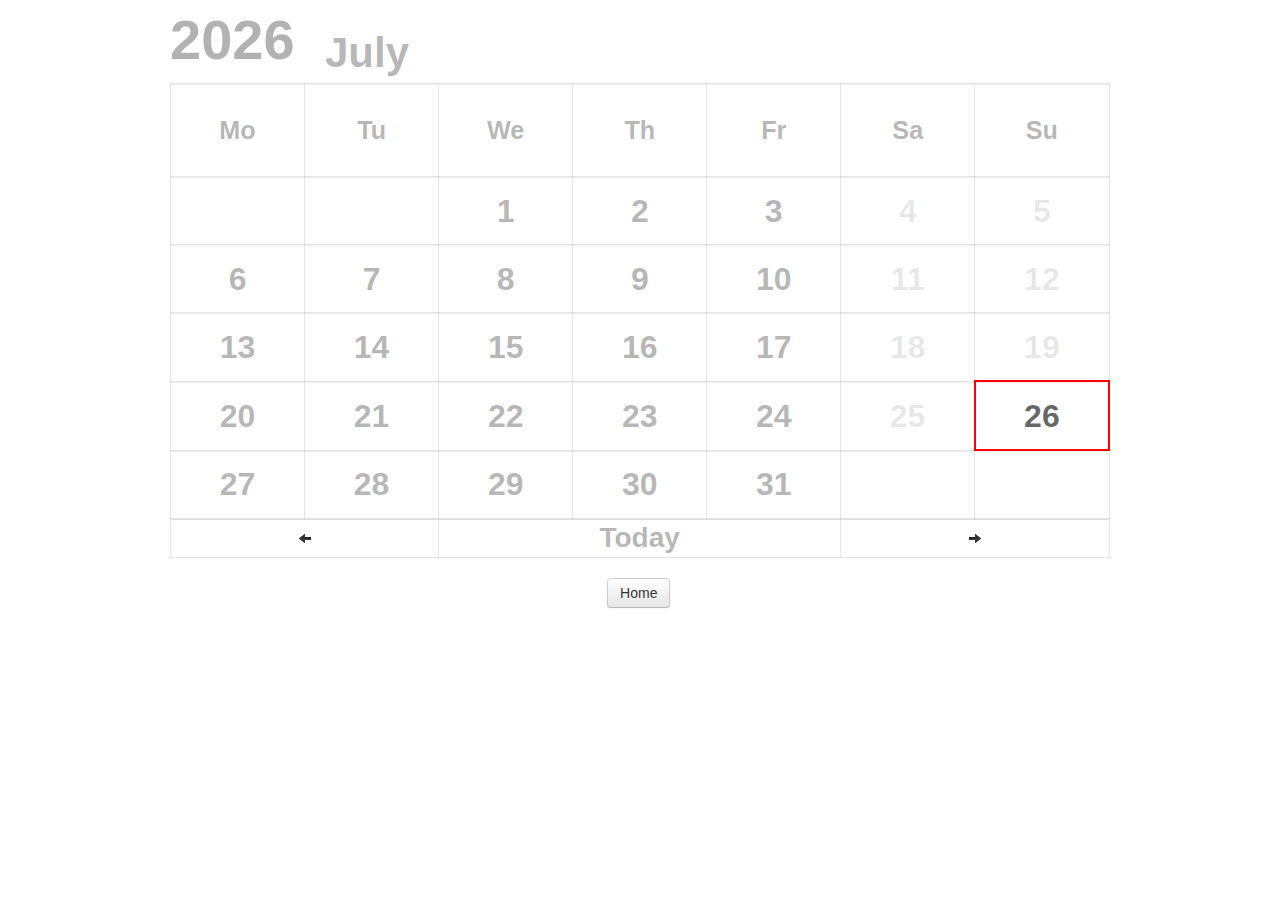
==== cal.html @ db32001a "Did a bunch of stuff. I'm only using vcs to make this easy to acccess" ====
<!DOCTYPE html>
<html>
  <head>
    <title>Smart Refrigerator Prototype</title>
    <!-- Bootstrap -->
    <link href="css/bootstrap.min.css" rel="stylesheet" media="screen">
    <link href="css/bootstrap.calendar.css" rel="stylesheet" media="screen"> 
    <link href="css/prototype.css" rel="stylesheet" media="screen"> 
    <script type="text/javascript" src="http://code.jquery.com/jquery-1.7.2.min.js" ></script>
    <script type="text/javascript" src="js/bootstrap.js" ></script>
    <script type="text/javascript" src="js/bootstrap.calendar.js" ></script>

    <style>
      body {
        padding-top: 20px; /* 60px to make the container go all the way to the bottom of the topbar */
      }
    </style>

    <script type="text/javascript">
        $(document).ready(function(){

          var evnts = function(){
              return {
                      "event":
                          [
                               {"date":"2012-01-25","title":"1"}
                              ,{"date":"2012-02-01","title":"2"}
                              ,{"date":"2012-03-22","title":"34"}
                              ,{"date":"2012-04-03","title":"123"}
                              ,{"date":"2012-05-04","title":"223"}
                              ,{"date":"2012-06-28","title":"4"}
                              ,{"date":"2012-07-28","title":"5"}
                              ,{"date":"2012-08-16","title":"14"}
                              ,{"date":"2012-09-21","title":"10"}
                              ,{"date":"2012-10-21","title":"10"}
                              ,{"date":"2012-11-21","title":"10"}
                              ,{"date":"2012-12-21","title":"10"}
			      ,{"date":"2012-05-03","title":"1500"}
			      ,{"date":"2012-05-04","title":"1501"}
                          ]
                      }
          };

         $('#calendar').Calendar({ 'events': evnts, 'weekStart': 1 })
         .on('changeDay', function(event){ alert(event.day.valueOf()); })
         .on('onEvent', function(event){ alert(event.day.valueOf()); })
         .on('onNext', function(event){ alert("Next"); })
         .on('onPrev', function(event){ alert("Prev"); })
         .on('onCurrent', function(event){ alert("Current"); });
      });
    </script>
  </head>
  <body>
    <div class="container">
      <div class="row">
        <div class="span12" id="calendar"></div>
      </div>
      <!-- Back Button -->
      <br>
      <button class="btn back-button"> Home </button>
    </div> <!-- /container -->

  </body>
</html>
---- css/prototype.css ----
.home-buttons { 
  padding-top:15%;
}

.back-button {
  margin-left:46.5%;
}
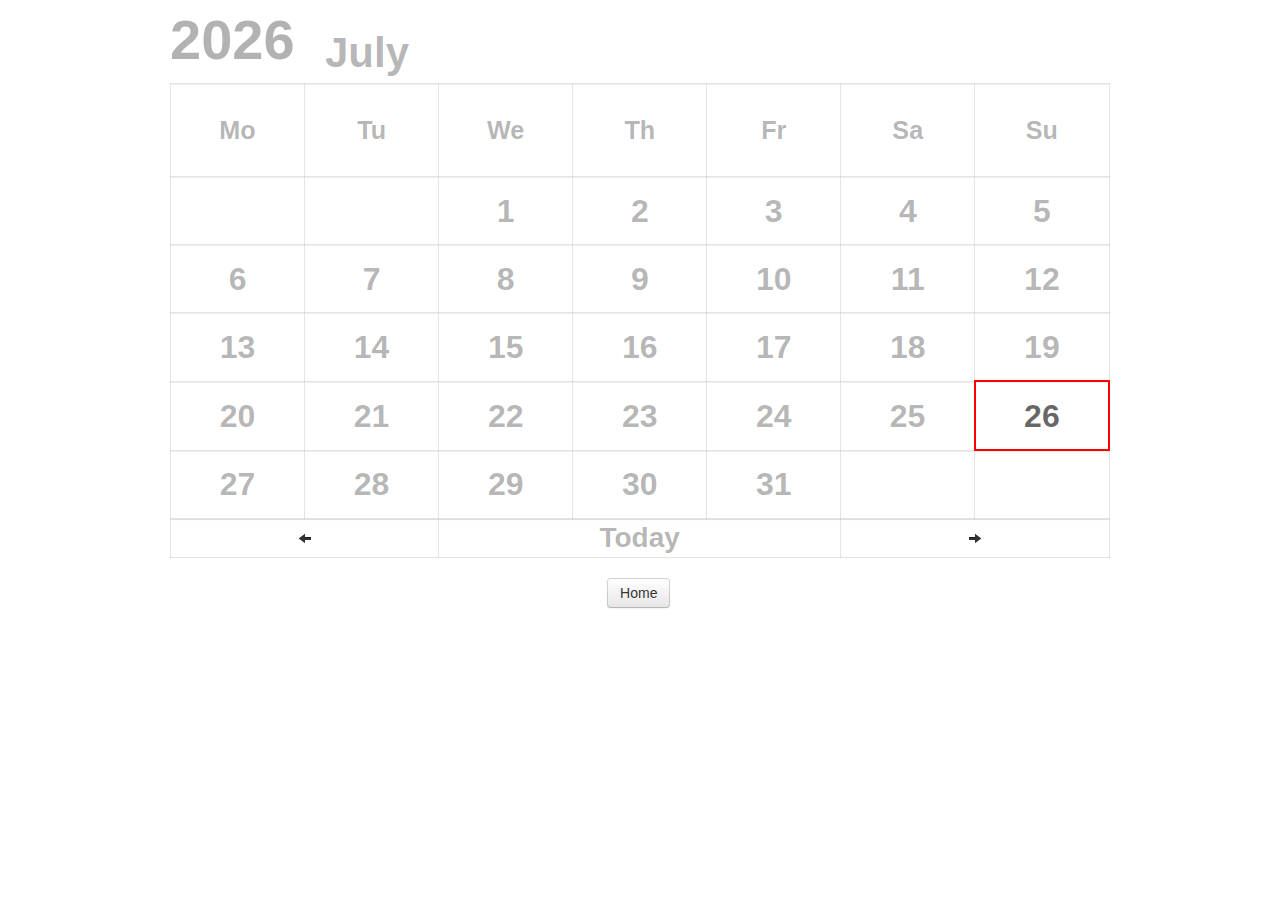
==== commit 50c34326: "Changed the calendar so it won't grey out weekends." ====
--- a/cal.html
+++ b/cal.html
@@ -17,38 +17,18 @@
     </style>
 
     <script type="text/javascript">
-        $(document).ready(function(){
+      $(document).ready(function(){
 
           var evnts = function(){
-              return {
-                      "event":
-                          [
-                               {"date":"2012-01-25","title":"1"}
-                              ,{"date":"2012-02-01","title":"2"}
-                              ,{"date":"2012-03-22","title":"34"}
-                              ,{"date":"2012-04-03","title":"123"}
-                              ,{"date":"2012-05-04","title":"223"}
-                              ,{"date":"2012-06-28","title":"4"}
-                              ,{"date":"2012-07-28","title":"5"}
-                              ,{"date":"2012-08-16","title":"14"}
-                              ,{"date":"2012-09-21","title":"10"}
-                              ,{"date":"2012-10-21","title":"10"}
-                              ,{"date":"2012-11-21","title":"10"}
-                              ,{"date":"2012-12-21","title":"10"}
-			      ,{"date":"2012-05-03","title":"1500"}
-			      ,{"date":"2012-05-04","title":"1501"}
-                          ]
-                      }
+            return {
+              "event": []
+            }
           };
 
-         $('#calendar').Calendar({ 'events': evnts, 'weekStart': 1 })
-         .on('changeDay', function(event){ alert(event.day.valueOf()); })
-         .on('onEvent', function(event){ alert(event.day.valueOf()); })
-         .on('onNext', function(event){ alert("Next"); })
-         .on('onPrev', function(event){ alert("Prev"); })
-         .on('onCurrent', function(event){ alert("Current"); });
+          $('#calendar').Calendar({ 'events': evnts, 'weekStart': 1 })
+            .on('changeDay', function(event){ $('#expiresModal').modal(); })
       });
-    </script>
+</script>
   </head>
   <body>
     <div class="container">
@@ -57,9 +37,25 @@
       </div>
       <!-- Back Button -->
       <br>
-      <button class="btn back-button"> Home </button>
+      <form action ="index.html">
+        <button class="btn back-button"> Home </button>
+      </form>
     </div> <!-- /container -->
 
+      <!-- Expries Modal -->
+      <div id="expiresModal" class="modal hide fade" tabindex="-1" role="dialog" aria-labelledby="myModalLabel" aria-hidden="true">
+        <div class="modal-header">
+          <button type="button" class="close" data-dismiss="modal" aria-hidden="true">x</button>
+          <h3 id="myModalLabel"> Food Status</h3>
+        </div>
+        <div class="modal-body">
+          Eggs expire today.<br>
+          Salsa expired 2 weeks ago.
+        </div>
+        <div class="modal-footer">
+          <button class="btn" data-dismiss="modal" aria-hidden="true">Close</button>
+        </div>
+      </div>
   </body>
 </html>
 
--- a/css/prototype.css
+++ b/css/prototype.css
@@ -5,3 +5,7 @@
 .back-button {
   margin-left:46.5%;
 }
+
+.input-append button.add-on {
+    height: inherit !important;
+}
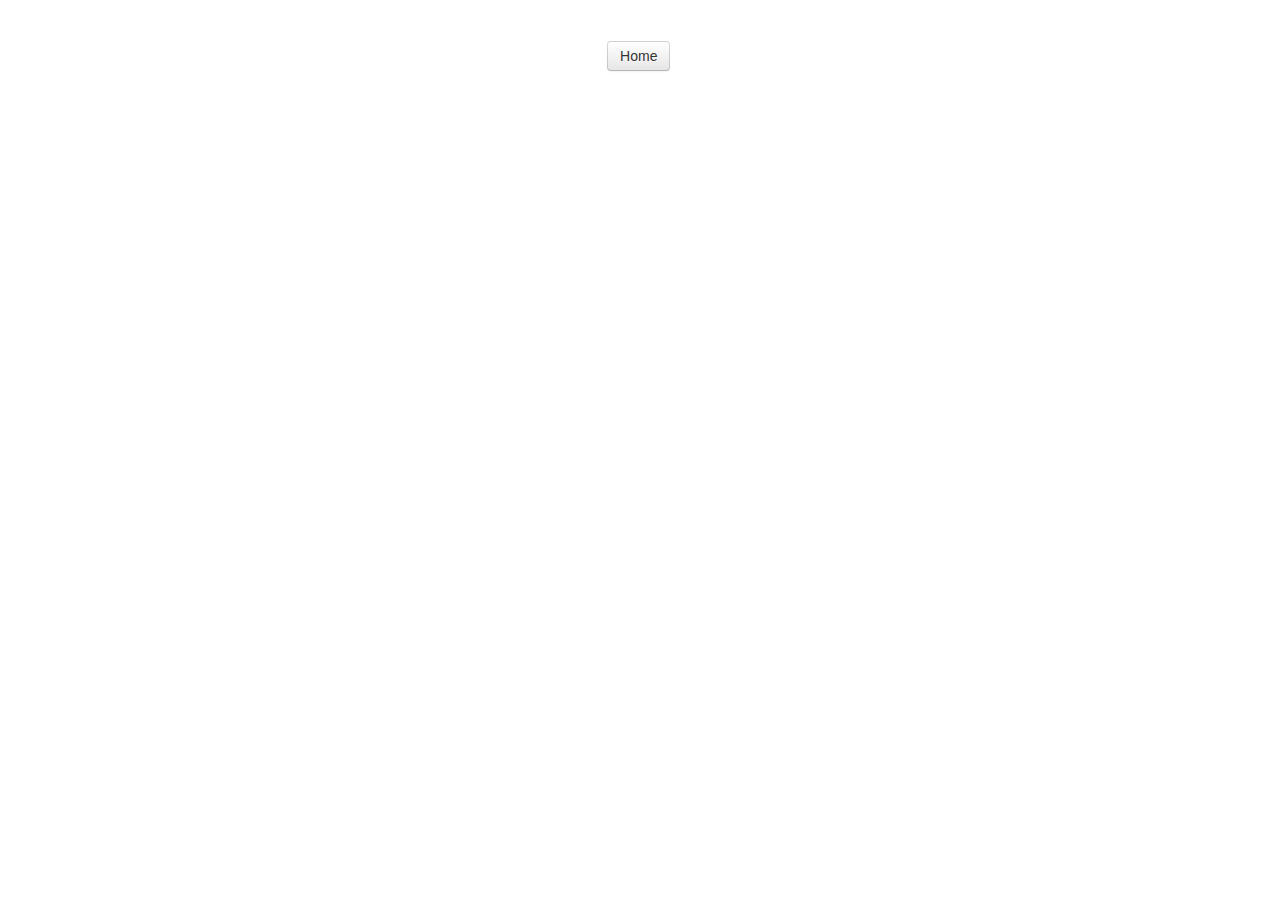
==== commit 9665b40a: "Calendar should work" ====
--- a/cal.html
+++ b/cal.html
@@ -9,6 +9,7 @@
     <script type="text/javascript" src="http://code.jquery.com/jquery-1.7.2.min.js" ></script>
     <script type="text/javascript" src="js/bootstrap.js" ></script>
     <script type="text/javascript" src="js/bootstrap.calendar.js" ></script>
+    <script type="text/javascript" src="js/prototype.js" ></script>
 
     <style>
       body {
@@ -16,17 +17,55 @@
       }
     </style>
 
+    <!-- this does a bunch of stuff and i should put it in a different file. -->
     <script type="text/javascript">
       $(document).ready(function(){
+          var item_list = [];
+          dbGetItems(function(items) {
+            $.each(items, function(i, item){
+              item_list.push(item);  
+              });
+            doCal();
+            $.each(items, function(i, item){
+              day = item.expires.split('-')[1];
+              month = item.expires.split('-')[0];
+              year = item.expires.split('-')[2];
+              $('td[day=' + parseInt(day)+'][month=' + parseInt(month) + '][year=' + year + ']').addClass('cal-event');
+              });
+            });
 
+          function doCal(){
           var evnts = function(){
-            return {
-              "event": []
-            }
+          return {
+          "event": [
+          ]
+          }
           };
 
-          $('#calendar').Calendar({ 'events': evnts, 'weekStart': 1 })
-            .on('changeDay', function(event){ $('#expiresModal').modal(); })
+          $('#calendar').Calendar({ 'events': evnts, 'weekStart': 1 }).on('changeDay', function(event){
+            var dayStr = event.day.valueOf().toString();
+            var monthStr = event.month.valueOf().toString();
+            var yearStr = event.year.valueOf().toString();
+
+            if (event.day.valueOf() < 10){
+            dayStr = "0" + dayStr;
+            }
+
+            if (event.month.valueOf() < 10){
+            monthStr = "0" + monthStr;
+            }
+
+            var date = monthStr + "-" + dayStr + "-" + yearStr;
+
+            $.each(item_list, function(i, item){
+              if(item.expires == date){
+                $('#cal-modal-body').text('');
+                $('#cal-modal-body').text(capitalizeFirstLetter(item.item) + ' expires today!');
+                $('#expiresModal').modal();
+                }
+              });
+            });
+          }
       });
 </script>
   </head>
@@ -42,20 +81,18 @@
       </form>
     </div> <!-- /container -->
 
-      <!-- Expries Modal -->
-      <div id="expiresModal" class="modal hide fade" tabindex="-1" role="dialog" aria-labelledby="myModalLabel" aria-hidden="true">
-        <div class="modal-header">
-          <button type="button" class="close" data-dismiss="modal" aria-hidden="true">x</button>
-          <h3 id="myModalLabel"> Food Status</h3>
-        </div>
-        <div class="modal-body">
-          Eggs expire today.<br>
-          Salsa expired 2 weeks ago.
-        </div>
-        <div class="modal-footer">
-          <button class="btn" data-dismiss="modal" aria-hidden="true">Close</button>
-        </div>
+    <!-- Expries Modal -->
+    <div id="expiresModal" class="modal hide fade" tabindex="-1" role="dialog" aria-labelledby="myModalLabel" aria-hidden="true">
+      <div class="modal-header">
+        <button type="button" class="close" data-dismiss="modal" aria-hidden="true">x</button>
+        <h3 id="myModalLabel"> Food Status</h3>
       </div>
+      <div id="cal-modal-body" class="modal-body">
+      </div>
+      <div class="modal-footer">
+        <button class="btn" data-dismiss="modal" aria-hidden="true">Close</button>
+      </div>
+    </div>
   </body>
 </html>
 
--- a/css/prototype.css
+++ b/css/prototype.css
@@ -9,3 +9,7 @@
 .input-append button.add-on {
     height: inherit !important;
 }
+
+.cal-event {
+  background-color : #bd362f;
+}
